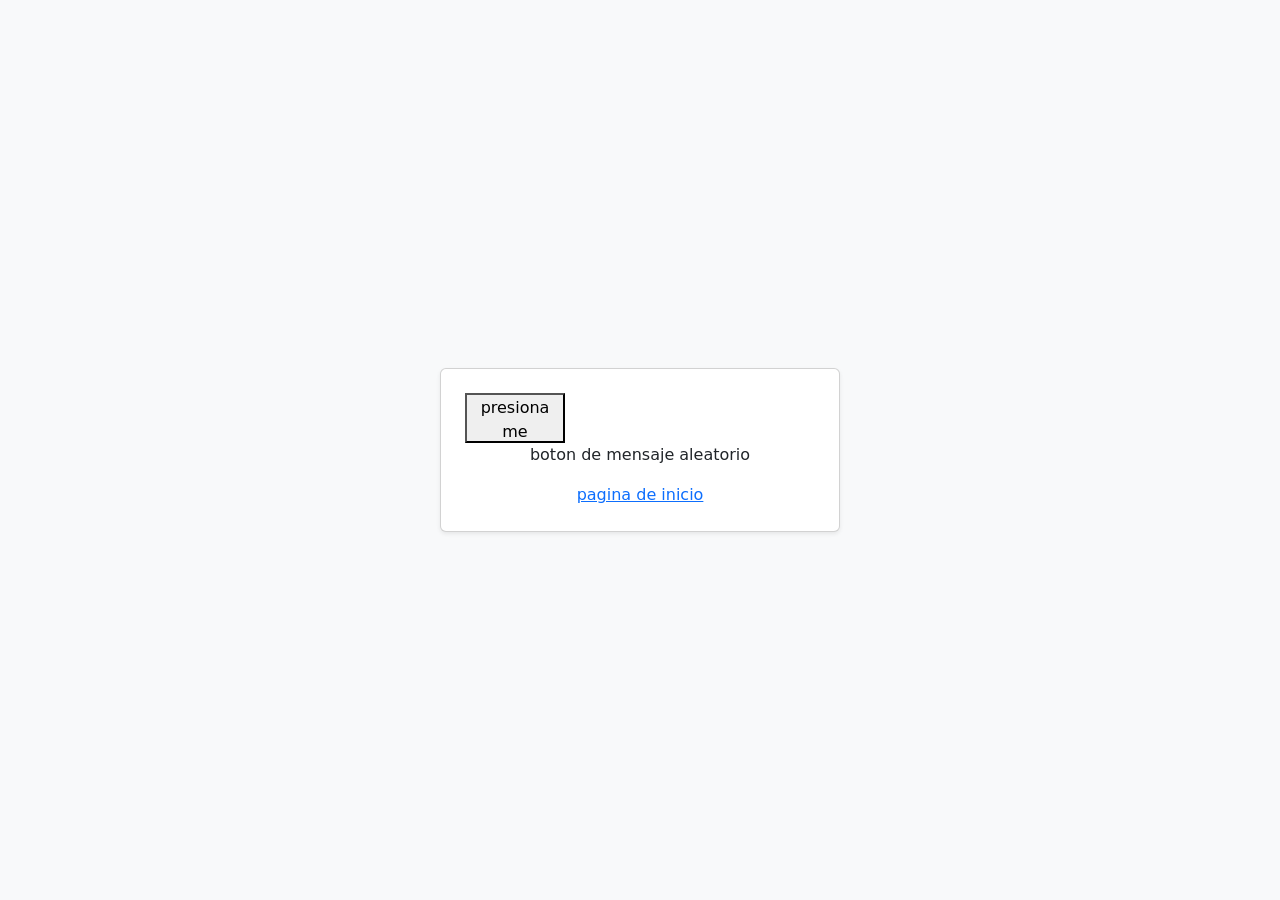
==== mensaje_aleatorio.html @ 5c606ecc "prueba 6" ====
<!DOCTYPE html>
<html lang="en">
<head>
    <meta charset="UTF-8">
    <meta name="viewport" content="width=device-width, initial-scale=1.0">
    <title>Document</title>
    <link rel="stylesheet" href="/css/styles.css">
    <link href="https://cdn.jsdelivr.net/npm/bootstrap@5.3.3/dist/css/bootstrap.min.css" rel="stylesheet" integrity="sha384-QWTKZyjpPEjISv5WaRU9OFeRpok6YctnYmDr5pNlyT2bRjXh0JMhjY6hW+ALEwIH" crossorigin="anonymous">
    <link rel="stylesheet" href="https://cdn.jsdelivr.net/npm/bootstrap-icons@1.11.3/font/bootstrap-icons.min.css">
    
</head>
<body style="overscroll-behavior: none; overflow-x: hidden !important;" class="bg-light min-vh-100 d-flex flex-column justify-content-center py-4">

    <main class=" px-3 container-fluid">
        <!-- Contenedor centrado y responsivo -->
        <div class="row justify-content-center">
            <div class="d-flex align-items-center justify-content-center">
                
                <section class="capsula card shadow-sm p-4 text-center">

                   <button onclick="mensaje_aleatorio()" style="width: 100px; height: 50px;" id="btn_aleatorio">presioname</button>
                   <p id="mensaje">boton de mensaje aleatorio</p>
                   <a href="/pagina_inicio.html">pagina de inicio</a>

                </section>

            </div>
        </div>
    </main>

    <script src="/js/script.js"></script>

</body>
</html>
---- css/styles.css ----
.encabezado{
    height: 90px;
}
.fondo{
    position: relative;
    min-height: 100vh;
    margin: 0;
   
}

.fondo::before{
    content: "";
    position: fixed;
    top: 0;
    left: 0;
    width: 100%;
    height: 100%;
    background-image: url(/img/fondo4.jpeg);
    background-repeat: no-repeat;
    background-size: cover;
    background-position: center;
    filter: blur(8px); 
    transform: scale(1.05); 
}

.contenido{
    background-color: #ffffff;
    padding: 40px;
    -webkit-mask-image: 
    linear-gradient(to right, transparent 0%, black 5%, black 95%, transparent 100%),
    linear-gradient(to bottom, transparent 0%, black 5%, black 95%, transparent 100%);
    mask-image: 
    linear-gradient(to right, transparent 0%, black 5%, black 95%, transparent 100%),
    linear-gradient(to bottom, transparent 0%, black 5%, black 95%, transparent 100%);
    -webkit-mask-composite: destination-in;
    mask-composite: intersect;
    display: flex;
    text-align: start;
    justify-content: space-around;
    align-items: center;
    background-color: white;
    margin-left: 100px;
    margin-right: 100px;
}

.contenido2{
    background-color: #ffffff;
    padding: 40px;
    -webkit-mask-image: 
    linear-gradient(to right, transparent 0%, black 5%, black 95%, transparent 100%),
    linear-gradient(to bottom, transparent 0%, black 5%, black 95%, transparent 100%);
    mask-image: 
    linear-gradient(to right, transparent 0%, black 5%, black 95%, transparent 100%),
    linear-gradient(to bottom, transparent 0%, black 5%, black 95%, transparent 100%);
    -webkit-mask-composite: destination-in;
    mask-composite: intersect;
}

.contenido img{
    height: 400px;
}

.contenido p{
    font-weight: bold;
    font-size: 80px;
}

.contenedor_texto{
    display: flex;
    flex-direction: column;
}

.img-modal{
    height: 500px;
    width: 250px;
}

.carrusel{
    height: 50px;
    width: 50px;
}

.capsula{
    border: 2px solid black;
    height: 350px;
    width: 400px;
}
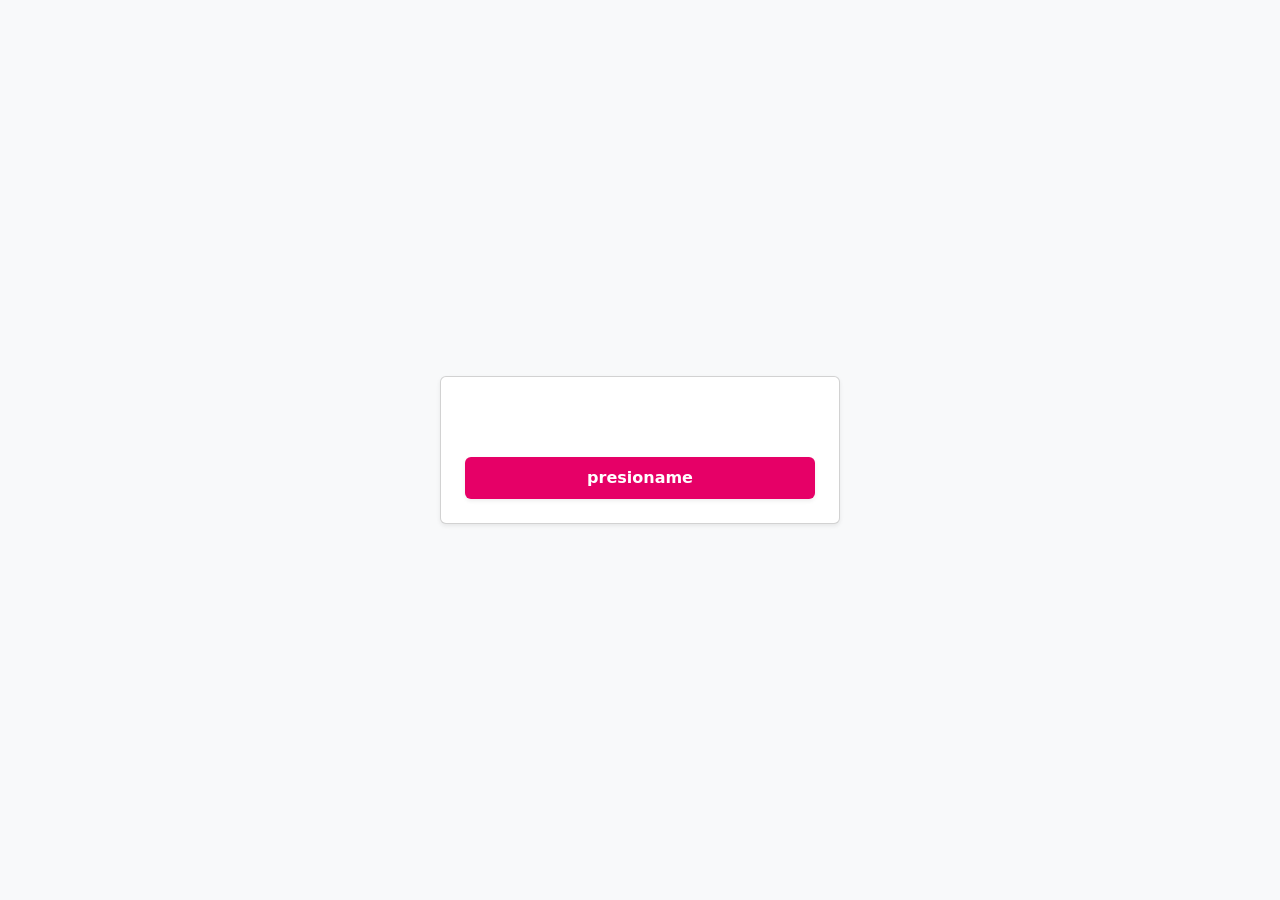
==== commit 58d89e8b: "prueba 7" ====
--- a/mensaje_aleatorio.html
+++ b/mensaje_aleatorio.html
@@ -17,10 +17,17 @@
             <div class="d-flex align-items-center justify-content-center">
                 
                 <section class="capsula card shadow-sm p-4 text-center">
+                    <div style="display: flex; justify-content: start;">
+                        <a style="text-decoration: none; color: inherit;" href="/pagina_inicio.html"><i style="font-size: 100%; font-weight: bolder;" class="fa-solid fa-arrow-left-long"></i></a>
+                    </div>
 
-                   <button onclick="mensaje_aleatorio()" style="width: 100px; height: 50px;" id="btn_aleatorio">presioname</button>
-                   <p id="mensaje">boton de mensaje aleatorio</p>
-                   <a href="/pagina_inicio.html">pagina de inicio</a>
+
+                    <div id="img_mensaje">
+                        <img class="img-fluid" style="max-width: 130px; height: auto;" src="https://i.pinimg.com/originals/c0/2b/a9/c02ba9aea8d19e731c10172cfd09af6a.gif" alt=""></img>
+                    </div>
+                   <p id="mensaje"></p>
+                   <button onclick="mensaje_aleatorio()" id="btn_aleatorio" type="button" class="btn text-white fw-bold w-100 py-2 mt-3 shadow-sm" style="background-color: #E60067;">presioname</button>
+                   <div id="btn_cooldown"></div>
 
                 </section>
 
@@ -28,7 +35,8 @@
         </div>
     </main>
 
-    <script src="/js/script.js"></script>
+    <script src="/js/mensaje_aleatorio.js"></script>
+    <script src="https://kit.fontawesome.com/ce8d39fc41.js" crossorigin="anonymous"></script>
 
 </body>
 </html>
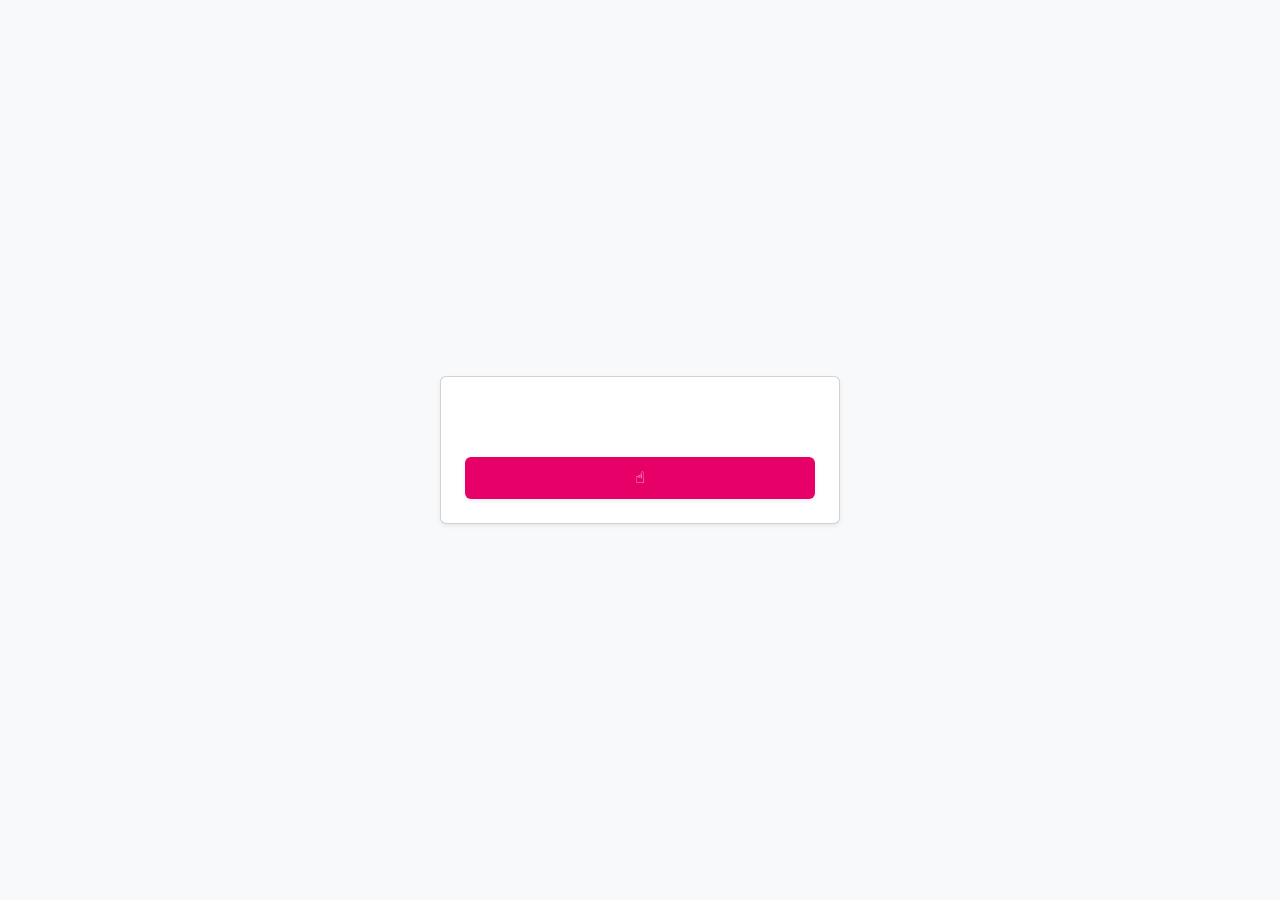
==== commit f43b204a: "posible version final" ====
--- a/mensaje_aleatorio.html
+++ b/mensaje_aleatorio.html
@@ -9,10 +9,9 @@
     <link rel="stylesheet" href="https://cdn.jsdelivr.net/npm/bootstrap-icons@1.11.3/font/bootstrap-icons.min.css">
     
 </head>
-<body style="overscroll-behavior: none; overflow-x: hidden !important;" class="bg-light min-vh-100 d-flex flex-column justify-content-center py-4">
+<body style="overscroll-behavior: none; overflow-x: hidden !important; background-image: url(https://img.magnific.com/foto-gratis/fondo-textura-abstracta_1258-30506.jpg?semt=ais_hybrid&w=740&q=80); background-position: center; background-repeat: no-repeat; background-size: cover;" class="bg-light min-vh-100 d-flex flex-column justify-content-center py-4" >
 
     <main class=" px-3 container-fluid">
-        <!-- Contenedor centrado y responsivo -->
         <div class="row justify-content-center">
             <div class="d-flex align-items-center justify-content-center">
                 
@@ -20,13 +19,11 @@
                     <div style="display: flex; justify-content: start;">
                         <a style="text-decoration: none; color: inherit;" href="/pagina_inicio.html"><i style="font-size: 100%; font-weight: bolder;" class="fa-solid fa-arrow-left-long"></i></a>
                     </div>
-
-
                     <div id="img_mensaje">
                         <img class="img-fluid" style="max-width: 130px; height: auto;" src="https://i.pinimg.com/originals/c0/2b/a9/c02ba9aea8d19e731c10172cfd09af6a.gif" alt=""></img>
                     </div>
                    <p id="mensaje"></p>
-                   <button onclick="mensaje_aleatorio()" id="btn_aleatorio" type="button" class="btn text-white fw-bold w-100 py-2 mt-3 shadow-sm" style="background-color: #E60067;">presioname</button>
+                   <button onclick="mensaje_aleatorio()" id="btn_aleatorio" type="button" class="btn text-white fw-bold w-100 py-2 mt-3 shadow-sm" style="background-color: #E60067;">☝️</button>
                    <div id="btn_cooldown"></div>
 
                 </section>
--- a/css/styles.css
+++ b/css/styles.css
@@ -86,3 +86,198 @@
     width: 400px;
 }
 
+.gallery-container {
+      display: grid;
+      grid-template-columns: repeat(3, 280px);
+      gap: 30px;
+      justify-content: center;
+      max-width: 1000px;
+      width: 100%;
+    }
+
+    @media (max-width: 900px) {
+      .gallery-container {
+        grid-template-columns: repeat(auto-fit, minmax(260px, 280px));
+      }
+    }
+
+    .polaroid-container {
+      height: 340px;
+      perspective: 1000px;
+      cursor: pointer;
+    }
+
+    .polaroid-card {
+      width: 100%;
+      height: 100%;
+      position: relative;
+      transform-style: preserve-3d;
+      transition: transform 0.8s cubic-bezier(0.4, 0.2, 0.2, 1);
+    }
+
+    .polaroid-card.flipped {
+      transform: rotateY(180deg);
+    }
+
+    .face {
+      position: absolute;
+      width: 100%;
+      height: 100%;
+      backface-visibility: hidden;
+      background: #ffffff;
+      padding: 15px 15px 20px 15px;
+      box-sizing: border-box;
+      border-radius: 4px;
+      box-shadow: 0 10px 20px rgba(0, 0, 0, 0.12);
+      display: flex;
+      flex-direction: column;
+      align-items: center;
+    }
+
+    .polaroid-container:hover .polaroid-card:not(.flipped) {
+      transform: translateY(-5px) rotate(1deg);
+    }
+
+    .front img {
+      width: 100%;
+      height: 240px;
+      object-fit: cover;
+      border-radius: 2px;
+      filter: contrast(1.05) sepia(0.12);
+    }
+
+    .front .caption {
+      margin-top: 15px;
+      font-size: 0.95rem;
+      font-weight: bold;
+      color: #333;
+      text-align: center;
+    }
+
+    .back {
+      transform: rotateY(180deg);
+      background: #faf6ee;
+      justify-content: center;
+      text-align: center;
+      border: 1px solid #eae6df;
+    }
+
+    .back-content {
+      border: 2px dashed #d1c7b7;
+      padding: 15px;
+      width: 100%;
+      height: 100%;
+      box-sizing: border-box;
+      display: flex;
+      flex-direction: column;
+      justify-content: center;
+      align-items: center;
+      border-radius: 2px;
+    }
+
+    .back-content h3 {
+      margin: 0 0 10px 0;
+      color: #5a4a42;
+      font-size: 1.1rem;
+    }
+
+    .back-content p {
+      margin: 0;
+      color: #6e5d53;
+      font-size: 0.88rem;
+      line-height: 1.4;
+    }
+
+    
+* {
+  box-sizing: border-box;
+  margin: 0;
+  padding: 0;
+}
+
+body {
+  font-family: Arial, sans-serif;
+  background-color: #f4f4f9;
+  padding: 20px;
+}
+
+.galeria-interactiva {
+  background-color: #ffffff;
+  border-radius: 1rem;
+  padding: 2rem;
+  box-shadow: 0 4px 15px rgba(0, 0, 0, 0.05);
+  margin-top: 2rem;
+}
+
+.galeria-grid {
+  display: grid;
+  grid-template-columns: repeat(auto-fill, minmax(180px, 1fr));
+  gap: 15px;
+}
+
+.galeria-item {
+  position: relative;
+  aspect-ratio: 1 / 1;
+  overflow: hidden;
+  border-radius: 12px;
+  cursor: pointer;
+  box-shadow: 0 2px 8px rgba(0,0,0,0.1);
+  transition: transform 0.3s ease, box-shadow 0.3s ease;
+}
+
+.galeria-item:hover {
+  transform: scale(1.03);
+  box-shadow: 0 6px 16px rgba(0,0,0,0.2);
+}
+
+.galeria-item img {
+  width: 100%;
+  height: 100%;
+  object-fit: cover;
+  transition: opacity 0.3s ease;
+}
+
+.galeria-overlay {
+  position: absolute;
+  inset: 0;
+  background: rgba(0, 0, 0, 0.3);
+  display: flex;
+  align-items: center;
+  justify-content: center;
+  opacity: 0;
+  transition: opacity 0.3s ease;
+  color: white;
+  font-size: 1.5rem;
+}
+
+.galeria-item:hover .galeria-overlay {
+  opacity: 1;
+}
+
+.modal-visor .modal-content {
+  background-color: transparent;
+  border: none;
+}
+
+.modal-visor .btn-close {
+  filter: invert(1);
+  position: absolute;
+  top: -35px;
+  right: 0;
+  z-index: 1056;
+}
+
+.modal-visor img {
+  max-height: 80vh;
+  object-fit: contain;
+  margin: 0 auto;
+  border-radius: 8px;
+  box-shadow: 0 8px 24px rgba(0, 0, 0, 0.5);
+}
+
+.modal-visor .caption-texto {
+  color: white;
+  text-align: center;
+  margin-top: 10px;
+  font-weight: 500;
+}
